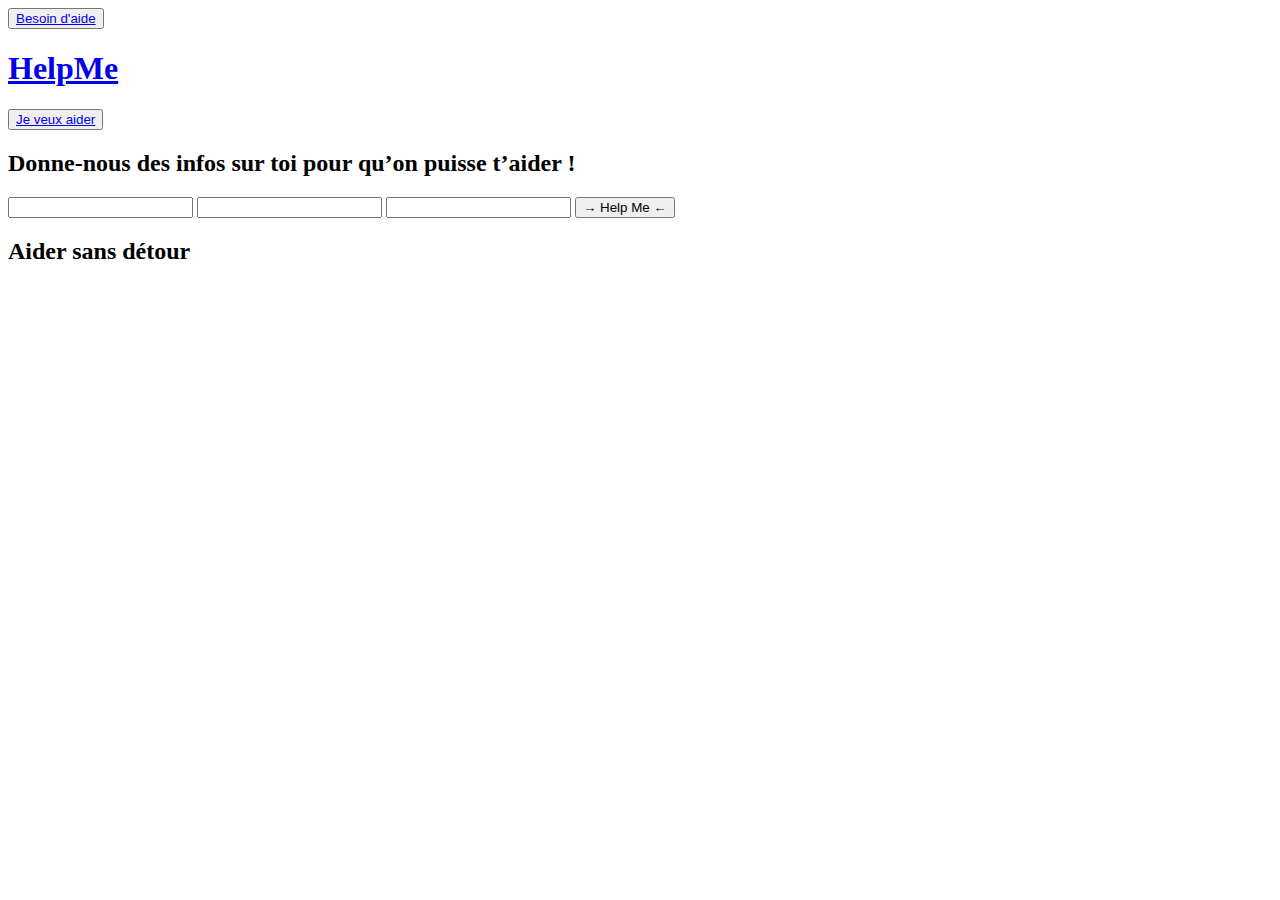
==== hml/HelpMe.html @ 156686bd "push header" ====
<!DOCTYPE html>
<html lang="fr">
<head>
    <meta charset="UTF-8">
    <meta name="viewport" content="width=device-width, initial-scale=1.0">
    <title>Document</title>
</head>
<body>
    <header>
        <nav>
            <button><a href="hml/HelpMe.html">Besoin d'aide</a></button>
            <a href="Index.html">
                <img src="image/icon/Logo_HelpMe.png" alt="">
                <h1>HelpMe</h1>
            </a>
            <button><a href="hml/WantToHelp.html">Je veux aider</a></button>
        </nav>
    </header>
    <section>
        <div class="">
            <h2>Donne-nous des infos sur toi pour qu’on puisse t’aider !</h2>
            <form action="push">
                <input type="text">
                <input type="text">
                <input type="text">

                <button>→ Help Me ←</button>
            </form>            
        </div>
    </section>
    <footer>
        <div class="">
            <h2>Aider sans détour</h2>
        </div> 
    </footer>
</body>
</html>
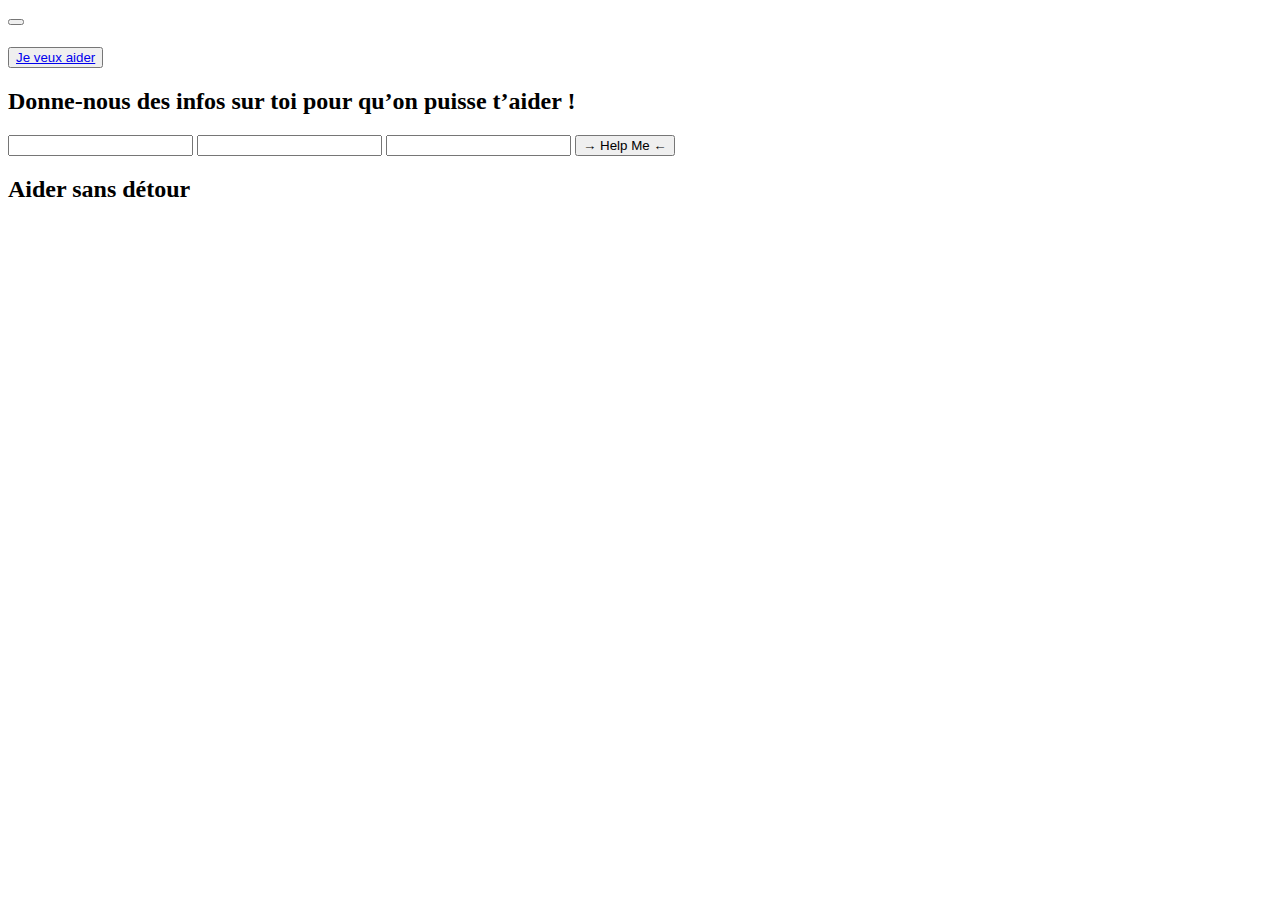
==== commit bf036aa4: "Merge branch 'main' of https://github.com/hard-tech/HelpMe" ====
--- a/hml/HelpMe.html
+++ b/hml/HelpMe.html
@@ -8,10 +8,10 @@
 <body>
     <header>
         <nav>
-            <button><a href="hml/HelpMe.html">Besoin d'aide</a></button>
-            <a href="Index.html">
-                <img src="image/icon/Logo_HelpMe.png" alt="">
-                <h1>HelpMe</h1>
+            <button></button>
+            <a href="">
+                <img src="" alt=""> 
+                <h1></h1>
             </a>
             <button><a href="hml/WantToHelp.html">Je veux aider</a></button>
         </nav>
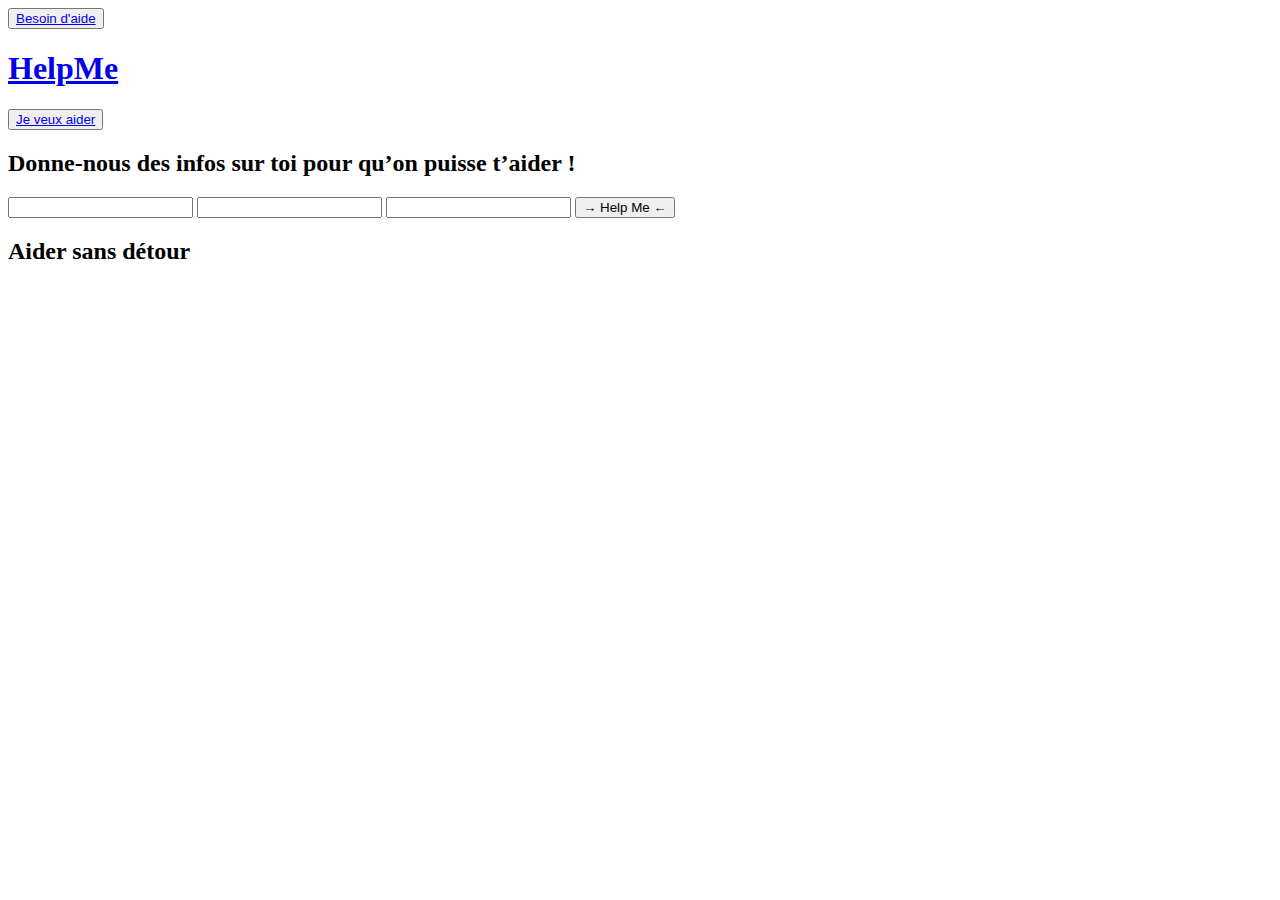
==== commit 9f7e8b9b: "push correction index" ====
--- a/hml/HelpMe.html
+++ b/hml/HelpMe.html
@@ -8,10 +8,10 @@
 <body>
     <header>
         <nav>
-            <button></button>
-            <a href="">
-                <img src="" alt=""> 
-                <h1></h1>
+            <button><a href="hml/HelpMe.html">Besoin d'aide</a></button>
+            <a href="index.html">
+                <img src="image/icon/Logo_HelpMe.png" alt="">
+                <h1>HelpMe</h1>
             </a>
             <button><a href="hml/WantToHelp.html">Je veux aider</a></button>
         </nav>
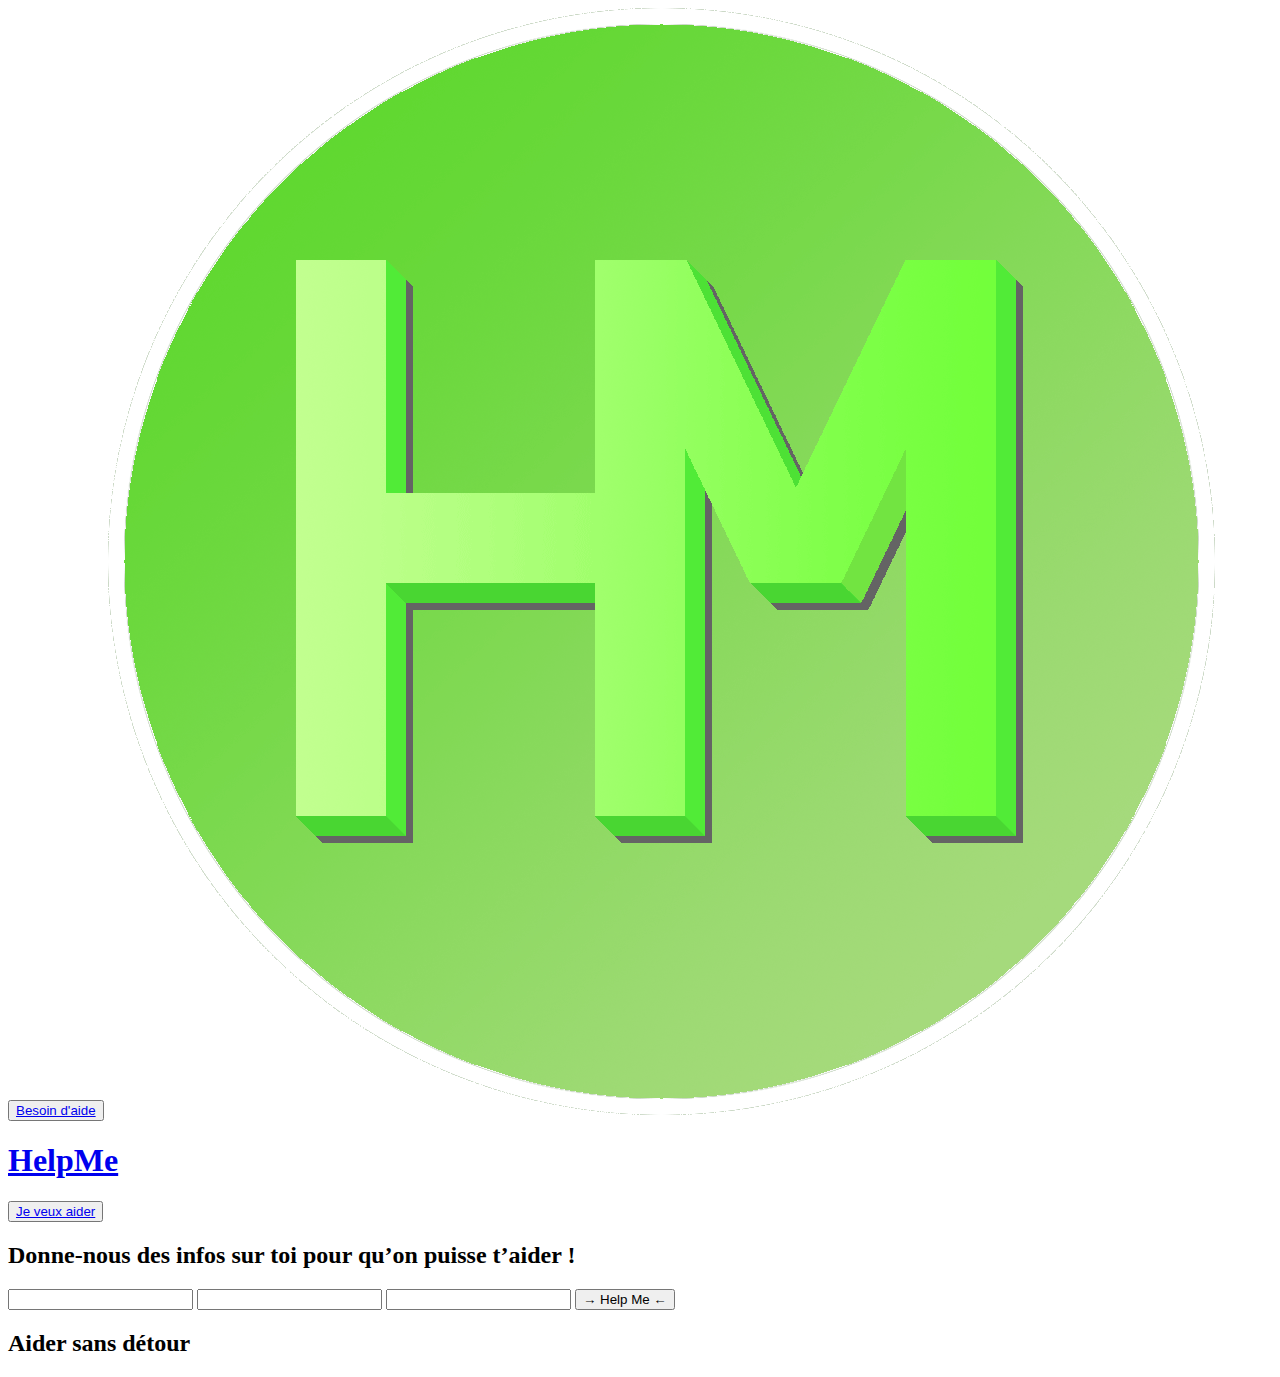
==== commit 893f1112: "Fix Bug liens img" ====
--- a/hml/HelpMe.html
+++ b/hml/HelpMe.html
@@ -8,12 +8,12 @@
 <body>
     <header>
         <nav>
-            <button><a href="hml/HelpMe.html">Besoin d'aide</a></button>
-            <a href="index.html">
-                <img src="image/icon/Logo_HelpMe.png" alt="">
+            <button><a href="HelpMe.html">Besoin d'aide</a></button>
+            <a href="../index.html">
+                <img src="../image/icon/Logo_HelpMe.png" alt="">
                 <h1>HelpMe</h1>
             </a>
-            <button><a href="hml/WantToHelp.html">Je veux aider</a></button>
+            <button><a href="WantToHelp.html">Je veux aider</a></button>
         </nav>
     </header>
     <section>
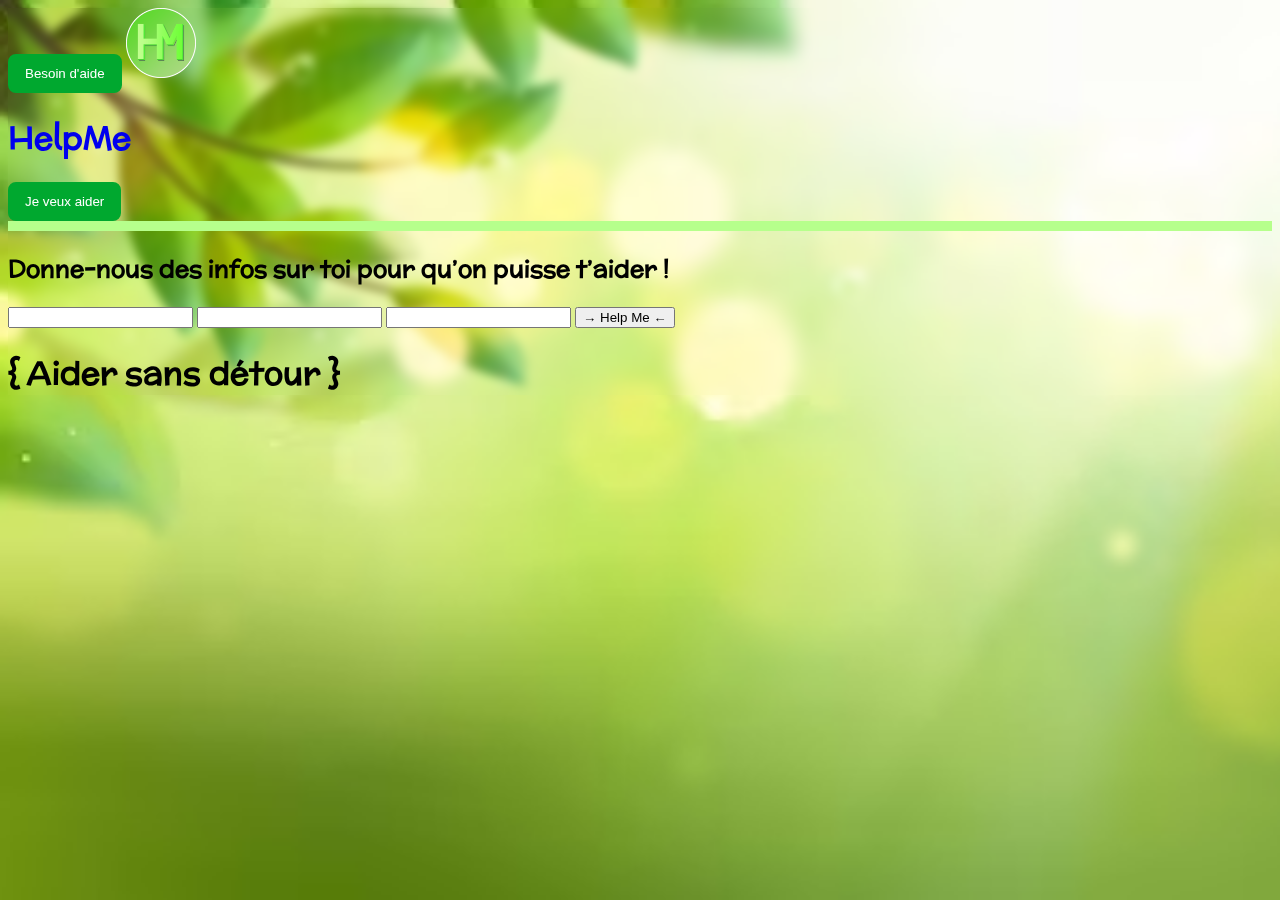
==== commit 4dc72040: "Update_Pages (Css and Nav+Footer+Index complet)" ====
--- a/hml/HelpMe.html
+++ b/hml/HelpMe.html
@@ -1,37 +1,66 @@
 <!DOCTYPE html>
 <html lang="fr">
-<head>
-    <meta charset="UTF-8">
-    <meta name="viewport" content="width=device-width, initial-scale=1.0">
-    <title>Document</title>
-</head>
-<body>
-    <header>
-        <nav>
-            <button><a href="HelpMe.html">Besoin d'aide</a></button>
-            <a href="../index.html">
-                <img src="../image/icon/Logo_HelpMe.png" alt="">
-                <h1>HelpMe</h1>
-            </a>
-            <button><a href="WantToHelp.html">Je veux aider</a></button>
-        </nav>
-    </header>
-    <section>
-        <div class="">
-            <h2>Donne-nous des infos sur toi pour qu’on puisse t’aider !</h2>
-            <form action="push">
-                <input type="text">
-                <input type="text">
-                <input type="text">
 
-                <button>→ Help Me ←</button>
-            </form>            
-        </div>
-    </section>
-    <footer>
-        <div class="">
-            <h2>Aider sans détour</h2>
-        </div> 
-    </footer>
-</body>
+    <head>
+
+        <!-- ### Meta ### -->
+
+        <meta charset="UTF-8" />
+        <meta name="viewport" content="width=device-width, initial-scale=1.0" />
+
+        <!-- ### Import Link ### -->
+
+        <link href="https://cdn.jsdelivr.net/npm/bootstrap@5.3.2/dist/css/bootstrap.min.css" rel="stylesheet"
+            integrity="sha384-T3c6CoIi6uLrA9TneNEoa7RxnatzjcDSCmG1MXxSR1GAsXEV/Dwwykc2MPK8M2HN" crossorigin="anonymous">
+        <link rel="stylesheet" href="../css/style.css">
+        <link rel="stylesheet" href="../css/index.css">
+        <link rel="stylesheet" href="../image/icon/Logo_HelpMe.png">
+
+        <link rel="stylesheet" href="https://cdnjs.cloudflare.com/ajax/libs/animate.css/4.1.1/animate.min.css">
+
+        <link rel="preconnect" href="https://fonts.googleapis.com">
+        <link rel="preconnect" href="https://fonts.gstatic.com" crossorigin>
+        <link href="https://fonts.googleapis.com/css2?family=McLaren&display=swap" rel="stylesheet">
+
+        <title>HelpMe</title>
+
+    </head>
+
+    <body>
+
+        <header>
+
+            <nav class="d-flex flex-wrap justify-content-center justify-content-between align-items-center p-4 bg-success">
+                <button class="btn-nav"><a href="./HelpMe.html" class="text-nav-btn">Besoin d'aide</a></button>
+                <a href="../index.html" class="d-flex align-items-center">
+                    <img src="../image/icon/Logo_HelpMe.png" alt="" width="70px" height="70px" />
+                    <h1 class="mx-3 text-white">HelpMe</h1>
+                </a>
+                <button class="btn-nav"><a href="./WantToHelp.html" class="text-nav-btn">Je veux aider</a></button>
+            </nav>
+
+            <div class="hr-nav"></div>
+        </header>
+
+        <section>
+            <div class="">
+                <h2>Donne-nous des infos sur toi pour qu’on puisse t’aider !</h2>
+                <form action="push">
+                    <input type="text">
+                    <input type="text">
+                    <input type="text">
+
+                    <button>→ Help Me ←</button>
+                </form>
+            </div>
+        </section>
+
+        <footer>
+            <div class="d-flex justify-content-center text-white p-4">
+                <h1 class="">{ Aider sans détour }</h1>
+            </div>
+        </footer>
+
+    </body>
+
 </html>--- a/css/style.css
+++ b/css/style.css
@@ -0,0 +1,32 @@
+/* ### Body Css ### */
+
+body{
+    font-family: 'McLaren', cursive;
+    background-image: url(../image/backgroud/BackGroud.png);
+    background-repeat: no-repeat;
+    background-size: cover;
+    background-attachment: fixed;
+    backdrop-filter: blur(5px);
+}
+
+a{
+    text-decoration: none;
+}
+
+/* ### Nav Css ### */
+
+.btn-nav{
+    border: solid #00A82F 2px;
+    border-radius: 8px;
+    padding: 10px 15px;
+
+    background-color: #00A82F;
+}
+
+.hr-nav{
+    border: solid #b6ff8c 5px;
+}
+
+.text-nav-btn{
+    color: #ffffff;
+}--- a/css/index.css
+++ b/css/index.css
@@ -0,0 +1,32 @@
+.box{
+    background: linear-gradient(white,#ffffffe1,#ffffffe7,#ffffffa8,#ffffff63, transparent);
+    border-radius: 20px 20px 0 0;    
+    color: #252525;
+
+    margin: 5vw 10vw;
+    padding: 15px;
+    
+    /* display: flex;
+        flex-wrap: wrap;
+        flex-direction: row;
+        justify-content: space-between; */
+}   
+
+.border-img{
+    border-radius: 15px;
+    border: solid 5px #21be4e;
+    margin: 50px;
+}
+
+.text-box{
+    padding: 15px 20px;
+    max-width: 600px;
+}
+
+.pic{
+    border-radius: 10px;
+}
+
+img{
+    max-width: 40vw;
+}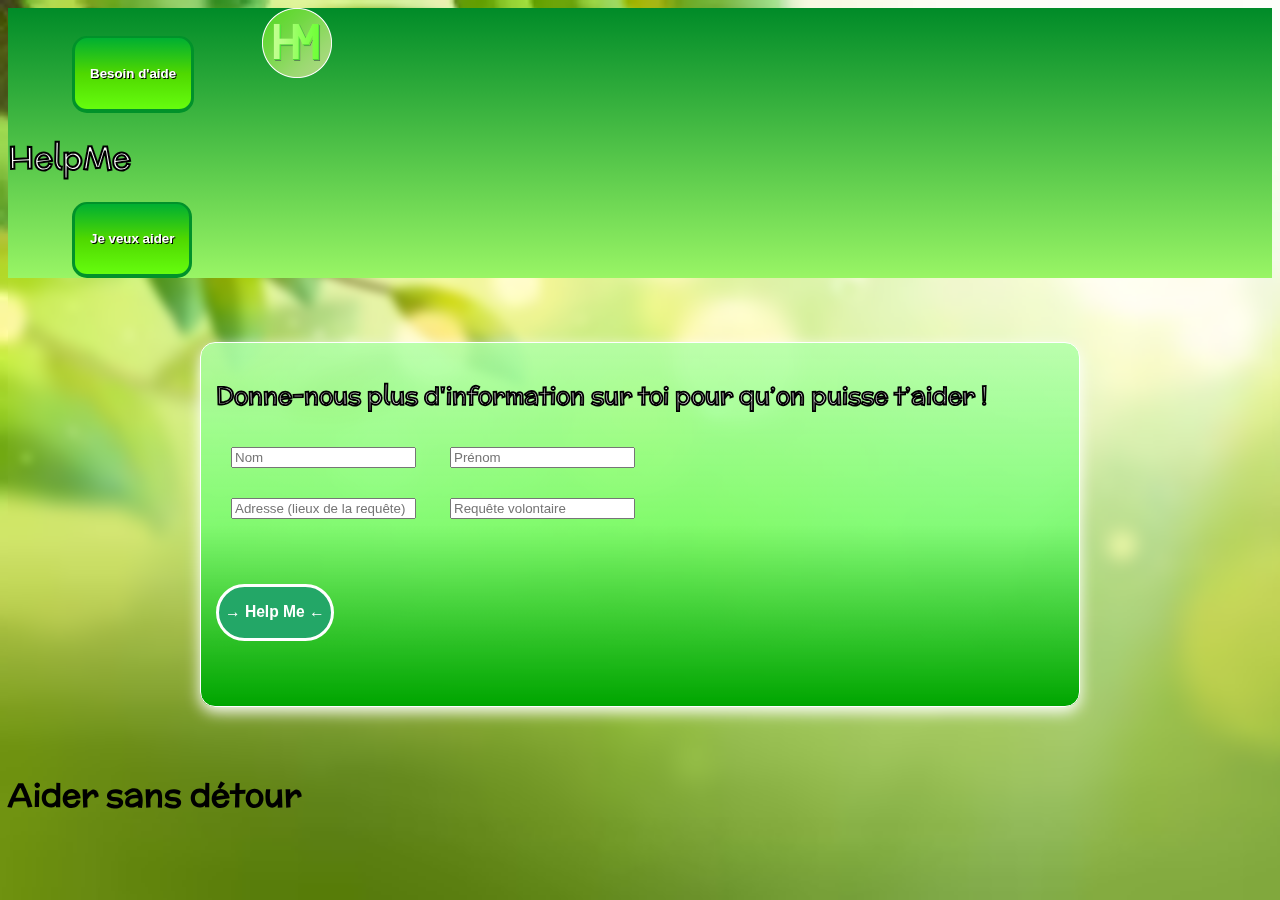
==== commit 9baa0d83: "Page Help me Creat and Evolution of Css" ====
--- a/hml/HelpMe.html
+++ b/hml/HelpMe.html
@@ -13,7 +13,7 @@
         <link href="https://cdn.jsdelivr.net/npm/bootstrap@5.3.2/dist/css/bootstrap.min.css" rel="stylesheet"
             integrity="sha384-T3c6CoIi6uLrA9TneNEoa7RxnatzjcDSCmG1MXxSR1GAsXEV/Dwwykc2MPK8M2HN" crossorigin="anonymous">
         <link rel="stylesheet" href="../css/style.css">
-        <link rel="stylesheet" href="../css/index.css">
+        <link rel="stylesheet" href="../css/HelpMe.css">
         <link rel="stylesheet" href="../image/icon/Logo_HelpMe.png">
 
         <link rel="stylesheet" href="https://cdnjs.cloudflare.com/ajax/libs/animate.css/4.1.1/animate.min.css">
@@ -30,34 +30,39 @@
 
         <header>
 
-            <nav class="d-flex flex-wrap justify-content-center justify-content-between align-items-center p-4 bg-success">
-                <button class="btn-nav"><a href="./HelpMe.html" class="text-nav-btn">Besoin d'aide</a></button>
+            <nav class="d-flex flex-wrap justify-content-between justify-content-center align-items-center p-4">
+                <button class="btn-nav"><a href="./HelpMe.html" class="text-nav-btn"><h4>Besoin d'aide</h4></a></button>
                 <a href="../index.html" class="d-flex align-items-center">
                     <img src="../image/icon/Logo_HelpMe.png" alt="" width="70px" height="70px" />
-                    <h1 class="mx-3 text-white">HelpMe</h1>
+                    <h1 class="mx-3 text-white text-border">HelpMe</h1>
                 </a>
-                <button class="btn-nav"><a href="./WantToHelp.html" class="text-nav-btn">Je veux aider</a></button>
+                <button class="btn-nav"><a href="./WantToHelp.html" class="text-nav-btn"><h4>Je veux aider</h4></a></button>
             </nav>
 
             <div class="hr-nav"></div>
         </header>
 
         <section>
-            <div class="">
-                <h2>Donne-nous des infos sur toi pour qu’on puisse t’aider !</h2>
-                <form action="push">
-                    <input type="text">
-                    <input type="text">
-                    <input type="text">
+            <div class="box d-flex flex-column align-items-center">
+                <h2 class="text-border p-5">Donne-nous plus d'information sur toi pour qu’on puisse t’aider !</h2>
+                <form action="" class="d-flex flex-column align-items-center">
+                    <div class="inp d-flex flex-column p-2 flex-wrap">
+                        <div class="d-flex flex-wrap justify-content-center">
+                            <input type="text" placeholder="Nom" class="my-4 input-group-text border border-dark">
+                            <input type="text" placeholder="Prénom" class="my-4 input-group-text border border-dark">
+                        </div>
+                        <input type="text" placeholder="Adresse (lieux de la requ&ecirc;te)" class="input-group-text  border border-dark">
+                        <input type="text" placeholder="Requ&ecirc;te volontaire" class="input-group-text border border-dark">
+                    </div>
 
-                    <button>→ Help Me ←</button>
+                    <button class="btn-HelpMe d-flex align-items-center px-5 py-2"><h3>→ Help Me ←</h3></button>
                 </form>
             </div>
         </section>
 
         <footer>
             <div class="d-flex justify-content-center text-white p-4">
-                <h1 class="">{ Aider sans détour }</h1>
+                <h1>Aider sans détour</h1>
             </div>
         </footer>
 
--- a/css/style.css
+++ b/css/style.css
@@ -16,17 +16,57 @@
 /* ### Nav Css ### */
 
 .btn-nav{
-    border: solid #00A82F 2px;
-    border-radius: 8px;
+    border-top: 2px solid #01922a;
+    border-bottom: 4px solid #01922a;
+    border-right: 3px solid #01922a;
+    border-left: 3px solid #01922a;
+    border-radius: 15px;
     padding: 10px 15px;
 
-    background-color: #00A82F;
+    background: linear-gradient(#00af32,#4fd800,#66fd0e);
+    transition: 0.3s;
+
+    margin-inline-start: 5vw;
+    margin-inline-end: 5vw;
+}
+.btn-nav:active{
+    border-top: 4px solid #01922a;
+    border-bottom: 2px solid #01922a;
+    border-right: 3px solid #01922a;
+    border-left: 3px solid #01922a;
+    border-radius: 15px;
+    padding: 10px 15px;
+
+    background: linear-gradient(#00af32,#4fd800,#66fd0e);
+
+    transform: translateY(2px);
+
+    transition: 0.2s;
 }
 
-.hr-nav{
-    border: solid #b6ff8c 5px;
+nav{
+    background: linear-gradient(#008b28,#99f565);
 }
+
+/* .hr-nav{
+    border: solid #9bf866 4px;
+} */
 
 .text-nav-btn{
     color: #ffffff;
+    text-shadow: 2px 2px 1px black;
+    text-shadow: 1px 1px black;
+}
+
+
+.text-border{
+    -webkit-text-stroke: 1px black;
+    color: white;
+    /* text-shadow:
+    -1px 0px 0px black,
+    1px 0px 0px black,
+    0px -1px 0px black,
+    0px 1px 0px black;
+    color: white;
+    font-weight: 100;  */
 }--- a/css/HelpMe.css
+++ b/css/HelpMe.css
@@ -0,0 +1,23 @@
+.box{
+    margin: 5vw 15vw;
+    padding: 15px;
+    border-radius: 15px;
+    background: linear-gradient(#b2ffa8dc,#70ff70cb,#00a500);
+
+    border: #fff solid 1px;
+    box-shadow: 0px 5px 15px #fff;
+}
+
+input{
+    margin: 15px;
+}
+
+.btn-HelpMe{
+    border: solid #fff 3px;
+    color: #fff;
+    background-color: #23A767;
+    border-radius: 75px;
+    font-weight: 500;
+
+    margin: 50px auto;
+}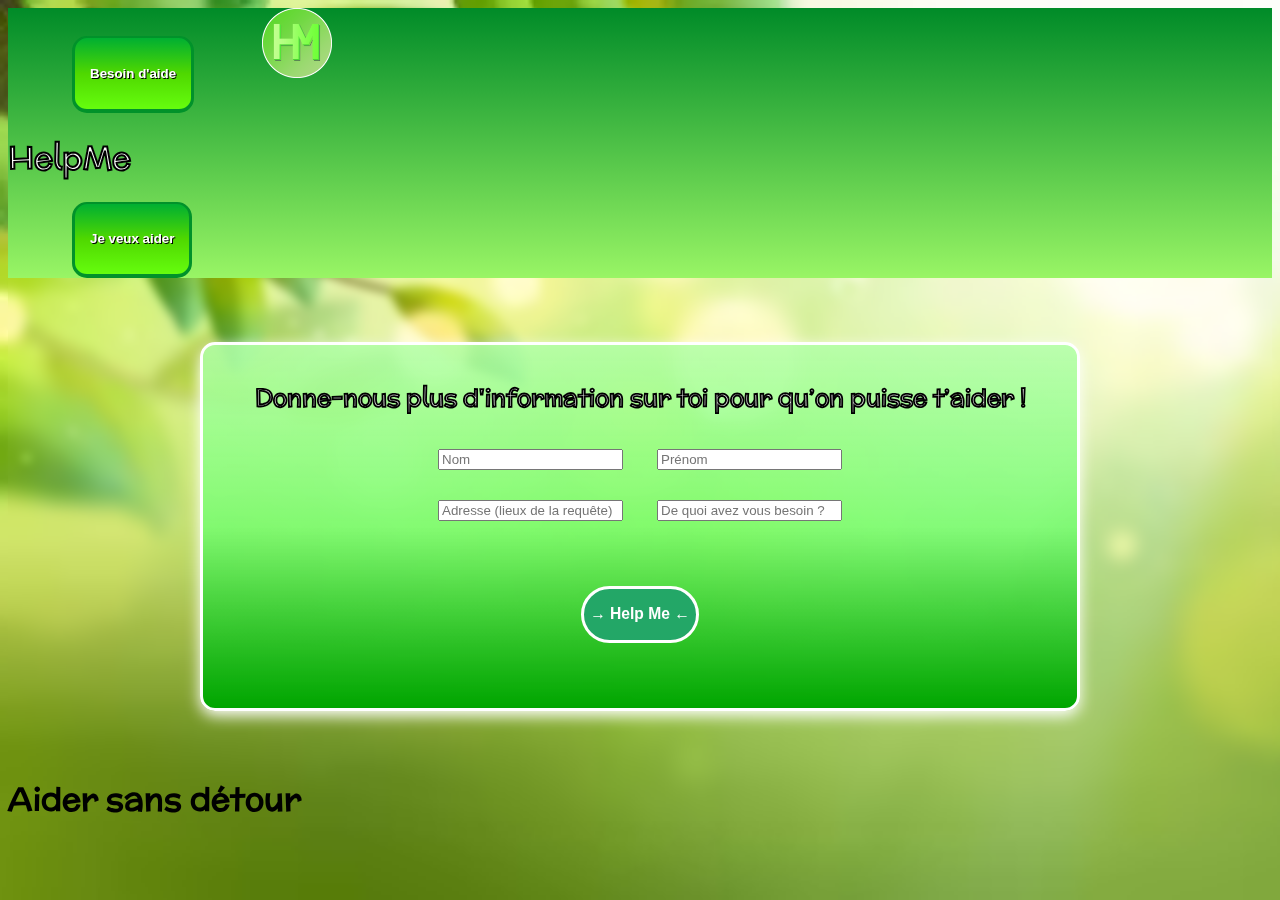
==== commit e31f3e4d: "UpDate" ====
--- a/hml/HelpMe.html
+++ b/hml/HelpMe.html
@@ -52,7 +52,7 @@
                             <input type="text" placeholder="Prénom" class="my-4 input-group-text border border-dark">
                         </div>
                         <input type="text" placeholder="Adresse (lieux de la requ&ecirc;te)" class="input-group-text  border border-dark">
-                        <input type="text" placeholder="Requ&ecirc;te volontaire" class="input-group-text border border-dark">
+                        <input type="text" placeholder="De quoi avez vous besoin ?" class="input-group-text border border-dark">
                     </div>
 
                     <button class="btn-HelpMe d-flex align-items-center px-5 py-2"><h3>→ Help Me ←</h3></button>
--- a/css/HelpMe.css
+++ b/css/HelpMe.css
@@ -4,8 +4,9 @@
     border-radius: 15px;
     background: linear-gradient(#b2ffa8dc,#70ff70cb,#00a500);
 
-    border: #fff solid 1px;
+    border: #fff solid 3px;
     box-shadow: 0px 5px 15px #fff;
+    text-align: center;
 }
 
 input{
@@ -18,6 +19,18 @@
     background-color: #23A767;
     border-radius: 75px;
     font-weight: 500;
+    margin: 50px auto;
 
+    transition: 0.8s;
+}
+
+.btn-HelpMe:hover{
+    border: solid #23A767 3px;
+    color: #23A767;
+    background-color: #fff;
+    border-radius: 75px;
+    font-weight: 500;
     margin: 50px auto;
+
+    transition: 0.8s;
 }